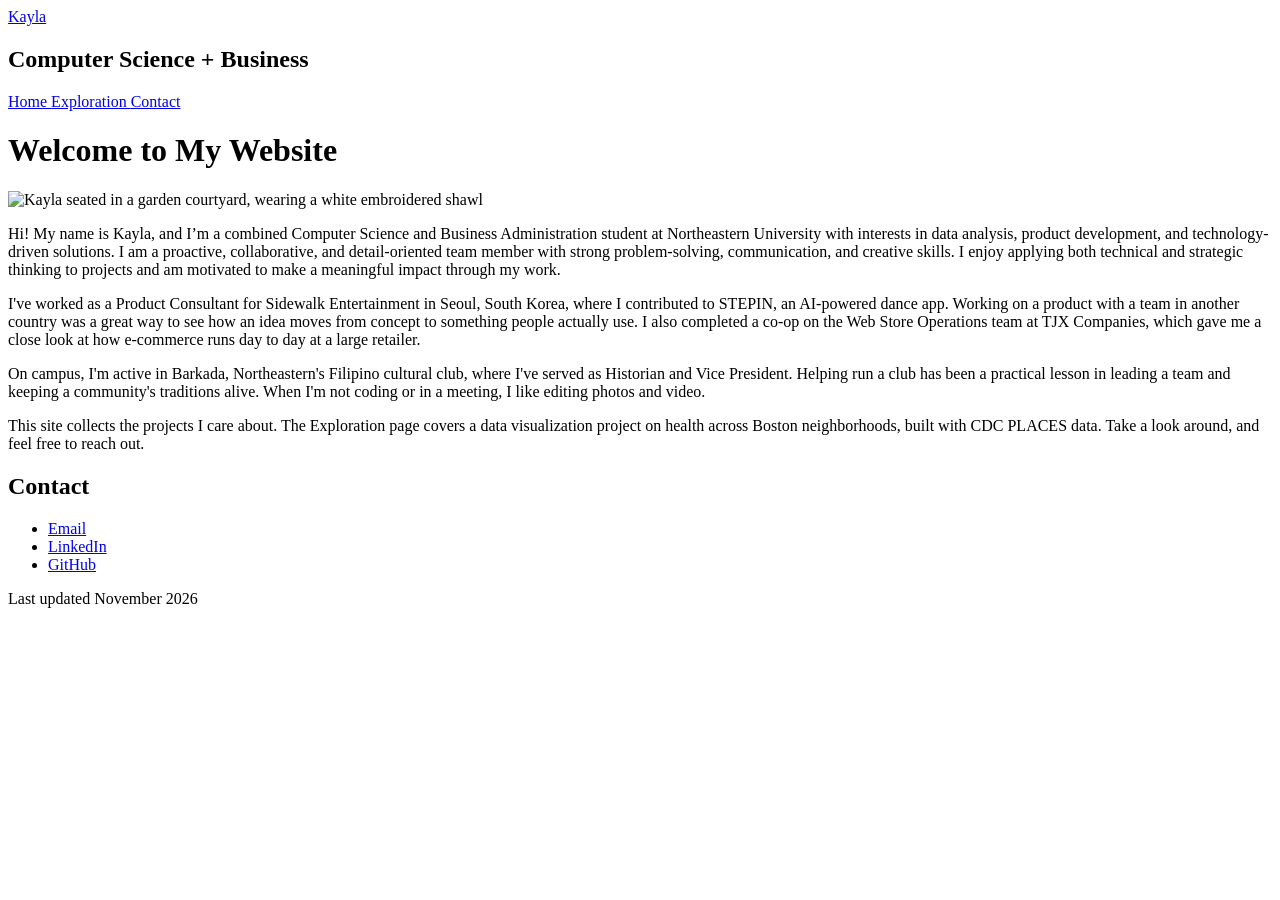
==== index.html @ e79e609b "Change name and update bio in index.html Updated personal information and title in index.html." ====
<!doctype html>

<html lang="en">
<head>
    <meta charset="utf-8">
    <meta name="viewport" content="width=device-width, initial-scale=1">

    <title>Kayla | Home</title>

    <link rel="stylesheet" href="styles.css">
</head>

<body>
    <div id="header" class="header">
        <a href="./index.html" class="container clickable" id="account-container">
            <div id="name-container">Kayla</div>
        </a>
        <div class="container" id="title-container">
            <h2>Computer Science + Business</h2>
        </div>
        <div class="container" id="pages-container">
            <a class="pages-btn clickable" href="./index.html">
                Home
            </a>
            <a class="pages-btn clickable" href="./exploration.html">
                Exploration
            </a>
            <a class="pages-btn clickable" href="#contact">
                Contact
            </a>
        </div>
    </div>

    <div class="container body-container">
        <div class="container content-container">
            <div class="container content-title">
                <h1>Welcome to My Website</h1>
            </div>
            <div class="container content-body">
                <img src="images/photo.jpg" alt="Kayla seated in a garden courtyard, wearing a white embroidered shawl" class="profile-img">
                <div class="text-block">
                    <p>
                        Hi! My name is Kayla, and I’m a combined Computer Science and Business Administration student at 
                      Northeastern University with interests in data analysis, product development, and technology-driven 
                      solutions. I am a proactive, collaborative, and detail-oriented team member with strong problem-solving, 
                      communication, and creative skills. I enjoy applying both technical and strategic thinking to projects and 
                      am motivated to make a meaningful impact through my work.
                    </p>
                    <p>
                        I've worked as a Product Consultant for Sidewalk Entertainment in Seoul, South
                        Korea, where I contributed to STEPIN, an AI-powered dance app. Working on a
                        product with a team in another country was a great way to see how an idea moves
                        from concept to something people actually use. I also completed a co-op on the
                        Web Store Operations team at TJX Companies, which gave me a close look at how
                        e-commerce runs day to day at a large retailer.
                    </p>
                    <p>
                        On campus, I'm active in Barkada, Northeastern's Filipino cultural club, where
                        I've served as Historian and Vice President. Helping run a club has been a
                        practical lesson in leading a team and keeping a community's traditions alive.
                        When I'm not coding or in a meeting, I like editing photos and video.
                    </p>
                    <p>
                        This site collects the projects I care about. The Exploration page covers a data
                        visualization project on health across Boston neighborhoods, built with CDC
                        PLACES data. Take a look around, and feel free to reach out.
                    </p>
                </div>
            </div>
        </div>

        <div class="container content-container" id="contact">
            <div class="container content-title">
                <h2>Contact</h2>
            </div>
            <div class="container content-body">
                <ul class="contact-list">
                    <li><a href="mailto:your.email@example.com">Email</a></li>
                    <li><a href="https://www.linkedin.com/in/your-profile" target="_blank" rel="noopener">LinkedIn</a></li>
                    <li><a href="https://github.com/yourusername" target="_blank" rel="noopener">GitHub</a></li>
                </ul>
            </div>
        </div>
    </div>

    <div id="footer" class="footer">
        <div>
            Last updated November 2026
        </div>
    </div>
</body>
</html>
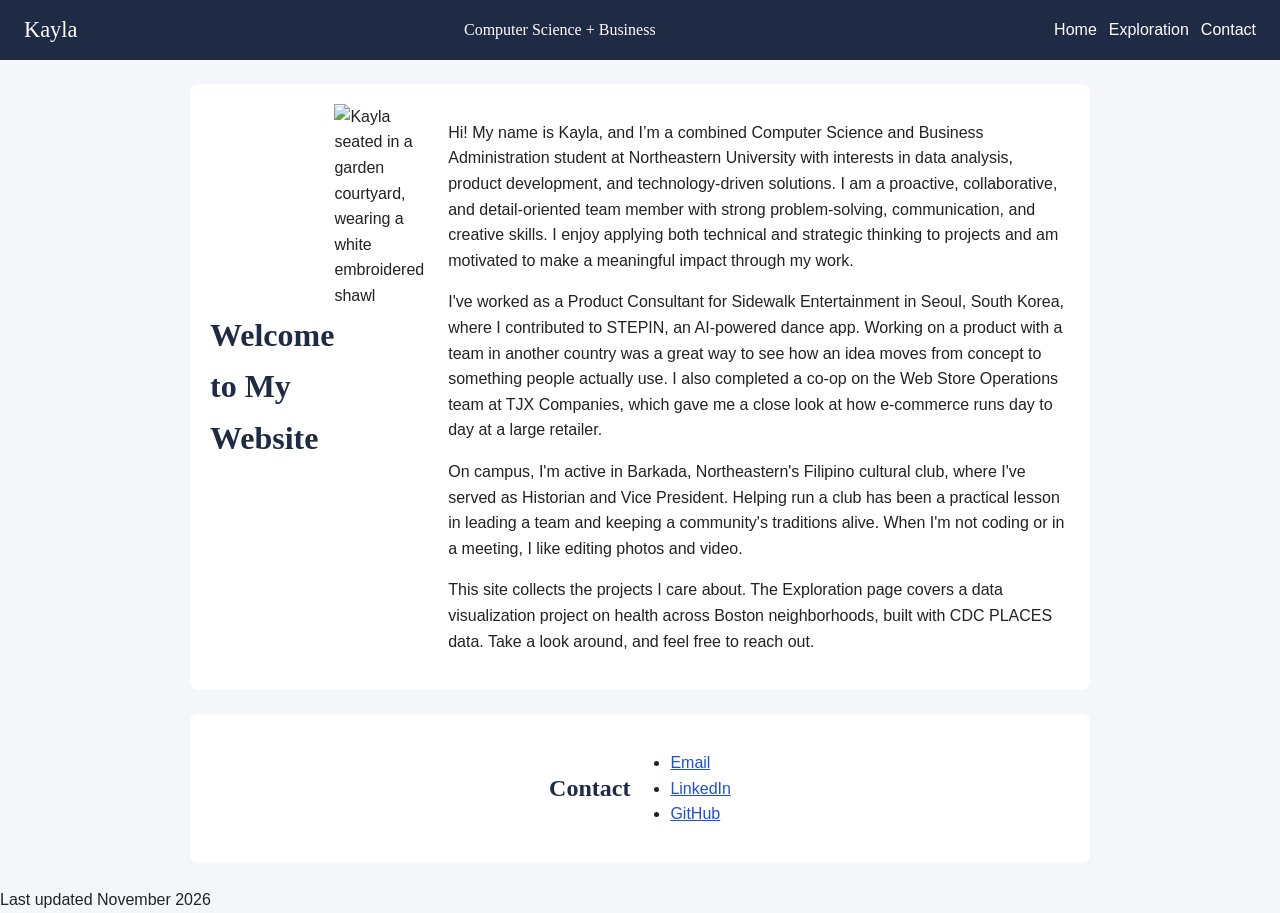
==== commit 6210c109: "Update contact information in index.html" ====
--- a/index.html
+++ b/index.html
@@ -6,6 +6,9 @@
     <meta name="viewport" content="width=device-width, initial-scale=1">
 
     <title>Kayla | Home</title>
+    <link rel="preconnect" href="https://fonts.googleapis.com">
+<link rel="preconnect" href="https://fonts.gstatic.com" crossorigin>
+<link href="https://fonts.googleapis.com/css2?family=Inter:wght@400;600&family=Playfair+Display:wght@600;700&display=swap" rel="stylesheet">
 
     <link rel="stylesheet" href="styles.css">
 </head>
@@ -75,9 +78,9 @@
             </div>
             <div class="container content-body">
                 <ul class="contact-list">
-                    <li><a href="mailto:your.email@example.com">Email</a></li>
-                    <li><a href="https://www.linkedin.com/in/your-profile" target="_blank" rel="noopener">LinkedIn</a></li>
-                    <li><a href="https://github.com/yourusername" target="_blank" rel="noopener">GitHub</a></li>
+                    <li><a href="tabalon.k@northeastern.edu">Email</a></li>
+                    <li><a href="www.linkedin.com/in/kayla-victoria-tabalon" target="_blank" rel="noopener">LinkedIn</a></li>
+                    <li><a href="https://github.com/kaylavt4" target="_blank" rel="noopener">GitHub</a></li>
                 </ul>
             </div>
         </div>
--- a/styles.css
+++ b/styles.css
@@ -0,0 +1,108 @@
+/* Color scheme */
+:root {
+    --navy: #1f2a44;
+    --blue: #1f4fd8;
+    --light: #f4f6fa;
+}
+
+/* Typography */
+body {
+    margin: 0;
+    font-family: Arial, sans-serif;
+    line-height: 1.6;
+    color: #222;
+    background: var(--light);
+}
+
+h1, h2, h3 {
+    font-family: Georgia, serif;
+    color: var(--navy);
+}
+
+a {
+    color: var(--blue);
+}
+
+/* Layout */
+.container {
+    display: flex;
+    align-items: center;
+    justify-content: center;
+}
+
+.clickable {
+    text-decoration: none;
+}
+
+.header {
+    display: flex;
+    justify-content: space-between;
+    align-items: center;
+    flex-wrap: wrap;
+    padding: 12px 24px;
+    background: var(--navy);
+    color: white;
+}
+
+#name-container {
+    font-family: Georgia, serif;
+    font-size: 1.4rem;
+    color: white;
+}
+
+#title-container h2 {
+    margin: 0;
+    font-size: 1rem;
+    font-weight: normal;
+    color: white;
+}
+
+.pages-btn {
+    margin-left: 12px;
+    color: white;
+}
+
+.body-container {
+    flex-direction: column;
+    align-items: stretch;
+    max-width: 900px;
+    margin: 0 auto;
+    padding: 24px;
+    gap: 24px;
+}
+
+.content-container {
+    background: white;
+    padding: 20px;
+    border-radius: 8px;
+}
+
+.content-title {
+    justify-content: flex-start;
+}
+
+.content-body {
+    align-items: flex-start;
+    gap: 24px;
+}
+
+.content-body.stack {
+    flex-direction: column;
+    align-items: stretch;
+}
+
+img {
+    max-width: 100%;
+    height: auto;
+}
+
+.profile-img {
+    width: 240px;
+}
+
+#chart svg {
+    width: 100%;
+    height: auto;
+}
+
+.con
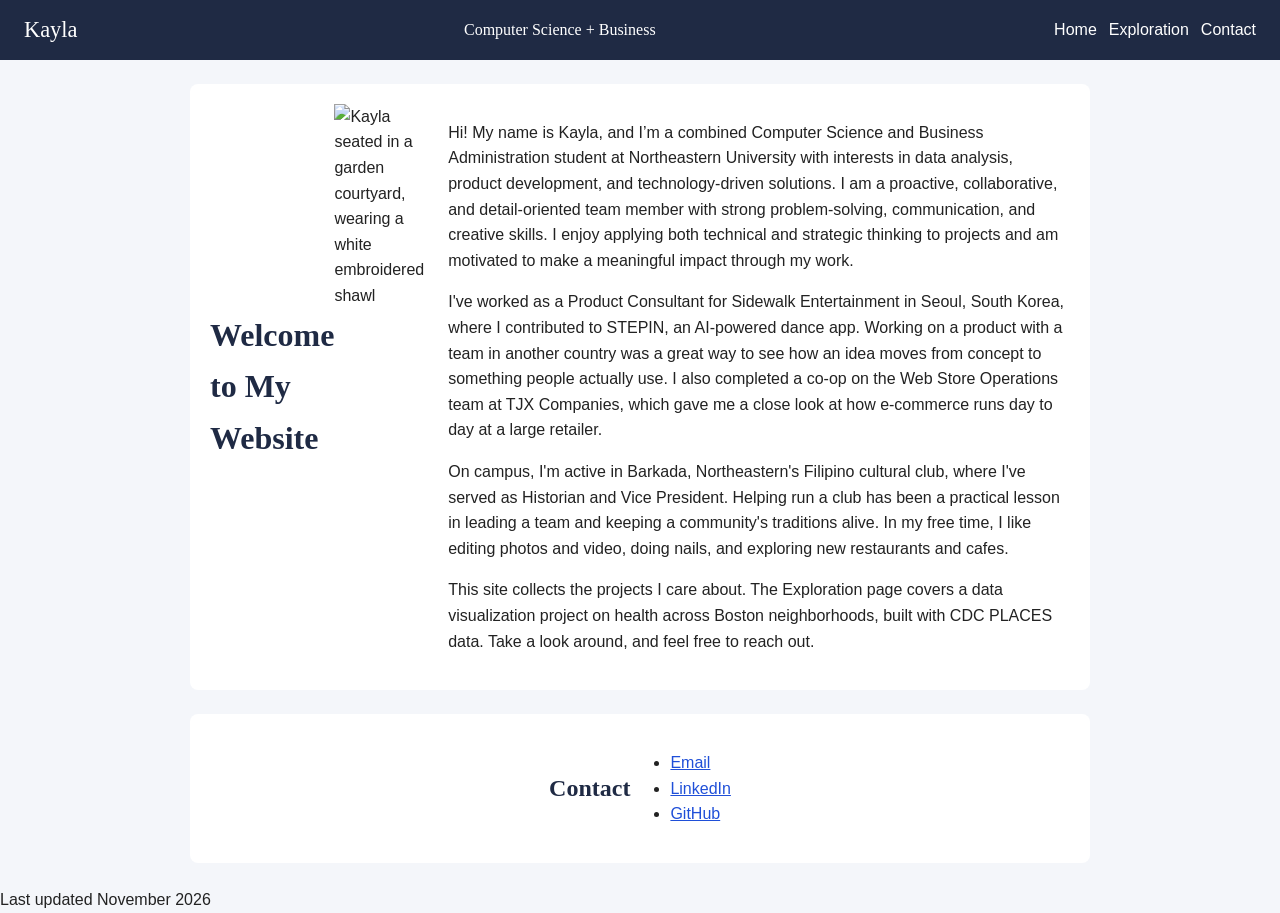
==== commit 39e7f352: "Update personal interests in index.html" ====
--- a/index.html
+++ b/index.html
@@ -61,7 +61,7 @@
                         On campus, I'm active in Barkada, Northeastern's Filipino cultural club, where
                         I've served as Historian and Vice President. Helping run a club has been a
                         practical lesson in leading a team and keeping a community's traditions alive.
-                        When I'm not coding or in a meeting, I like editing photos and video.
+                        In my free time, I like editing photos and video, doing nails, and exploring new restaurants and cafes.
                     </p>
                     <p>
                         This site collects the projects I care about. The Exploration page covers a data
